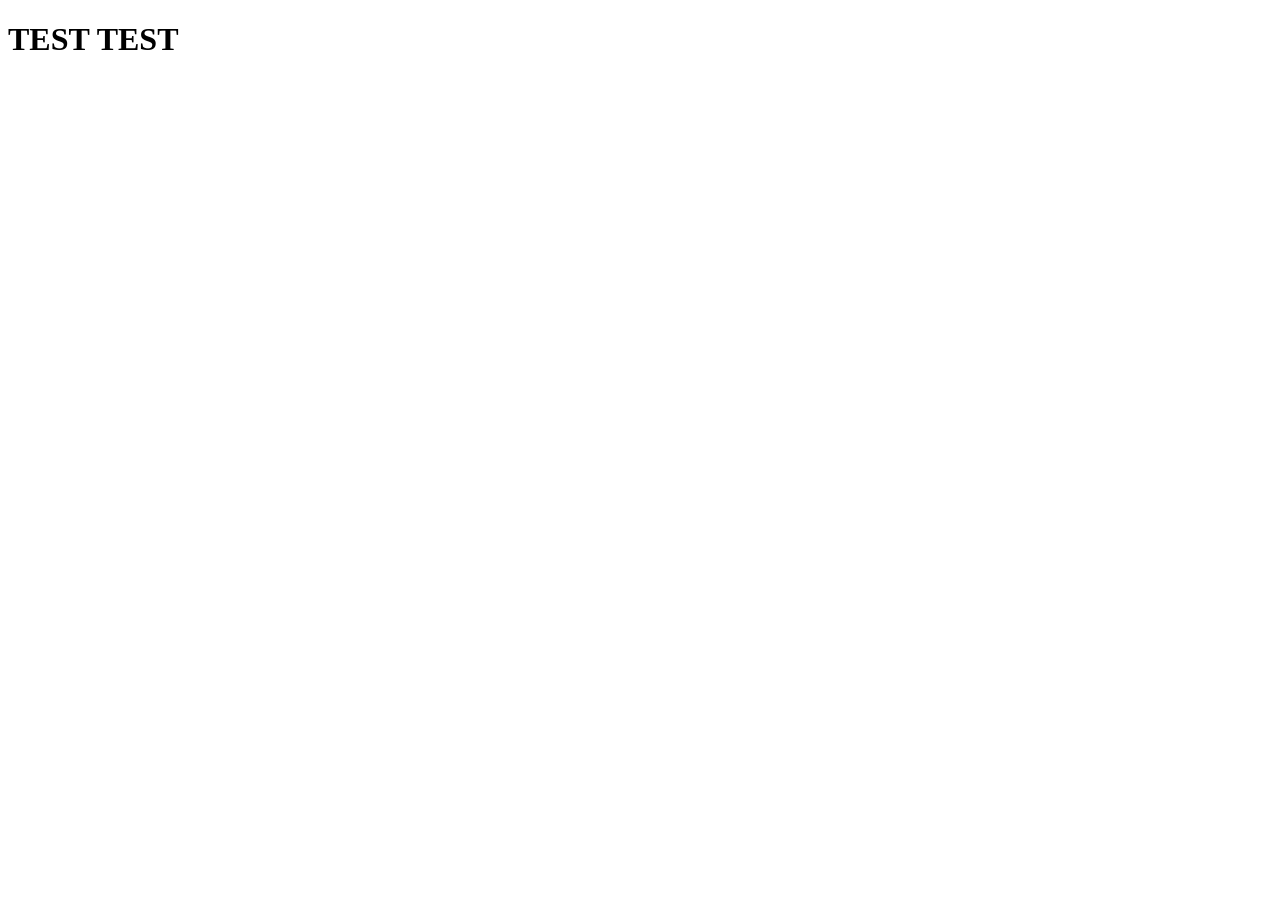
==== src/index.html @ 232e2652 "test" ====
<!DOCTYPE html>
<html dir="ltr" lang="en">
  <head>
    <meta charset="utf-8" />
    <meta name="viewport" content="width=device-width, initial-scale=1.0, minimum-scale=1.0, maximum-scale=5.0" />
    <title>Stencil Component Starter</title>

    <script type="module" src="/build/stencil-starter-on.esm.js"></script>
    <script nomodule src="/build/stencil-starter-on.js"></script>
  </head>
  <body>
    <h1> TEST TEST </h1>
    <my-component first="Stencil" last="'Don't call me a framework' JS"></my-component>
  </body>
</html>
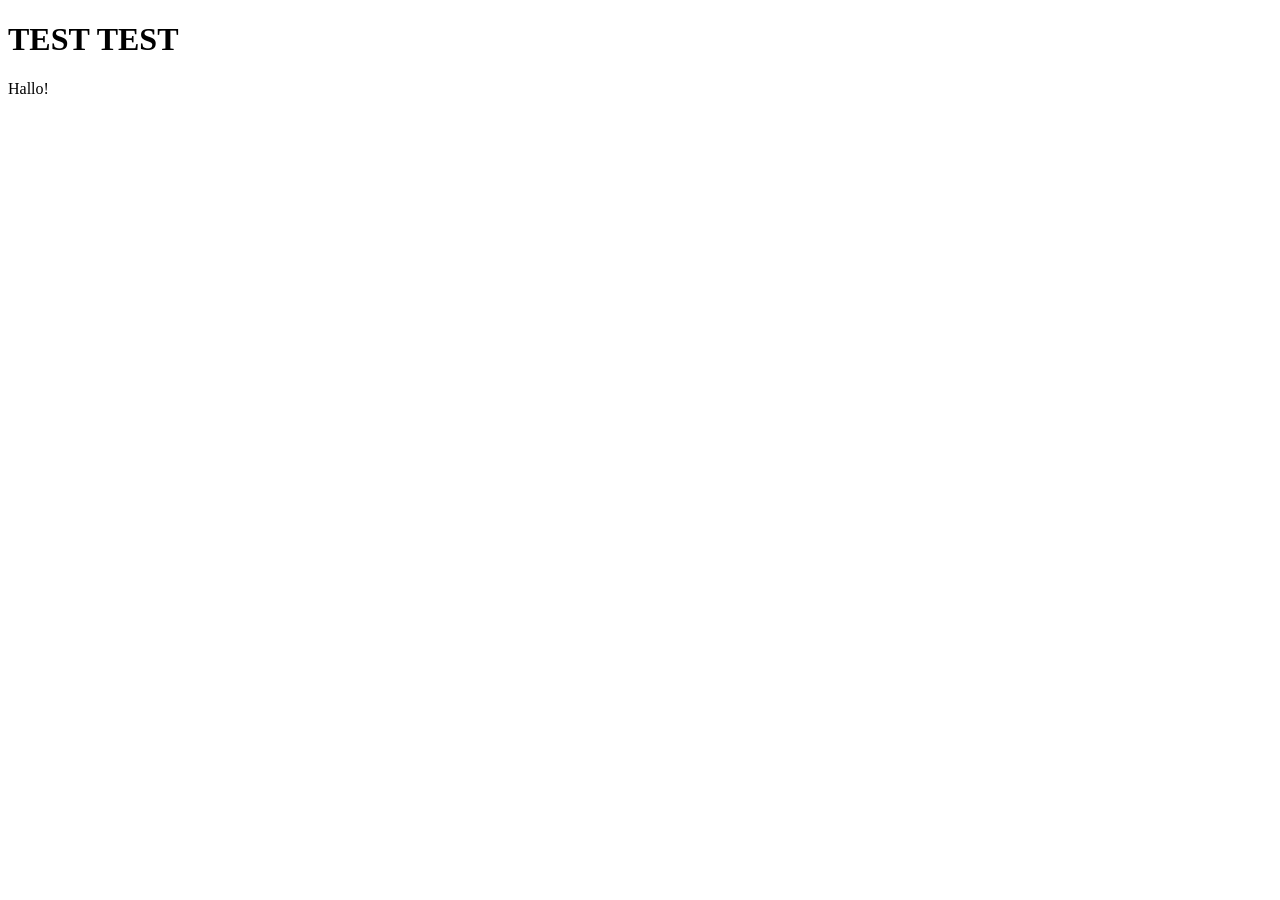
==== commit 3e1387f7: "Test 2" ====
--- a/src/index.html
+++ b/src/index.html
@@ -10,6 +10,7 @@
   </head>
   <body>
     <h1> TEST TEST </h1>
+    <p>Hallo!</p>
     <my-component first="Stencil" last="'Don't call me a framework' JS"></my-component>
   </body>
 </html>
